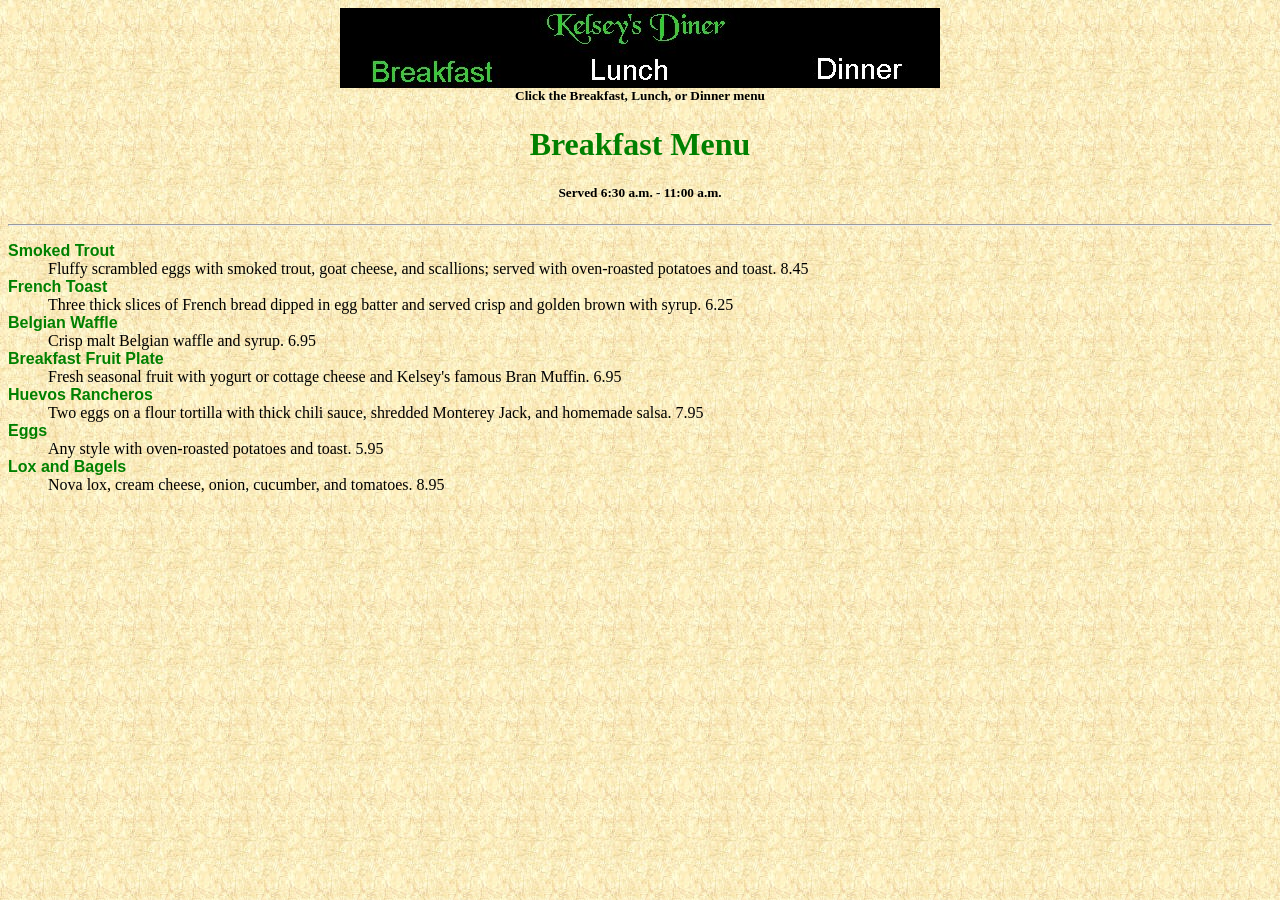
==== case1/breaktxt.htm @ af688273 "Add files via upload" ====
<html>
   <head>
      <!-- 
      New Perspectives on HTML and CSS
      Tutorial 9
      Case Problem 1

      Kelsey's Breakfast Menu
      Author: 
      Date:   

      Filename:         breakfst.htm
      Supporting files: breakfst.jpg, tan.jpg
      -->
      <title>Kelsey's Breakfast Menu</title>
   </head>

   <body background="tan.jpg">
      <h5 align="center">
         <img src="breakfst.jpg" usemap="#Menu" alt="Breakfast Menu">
         <br>
         Click the Breakfast, Lunch, or Dinner menu

         <map name="Menu">
            <area shape="rect" coords="20,40,156,77" href="breakfast.htm" alt="Breakfast">
            <area shape="rect" coords="241,40,336,77" href="lunch.htm" alt="Lunch">
            <area shape="rect" coords="464,40,568,77" href="dinner.htm" alt="Dinner">
         </map>

      </h5>

      <h1 align="center">
         <font color="green">
            Breakfast Menu
         </font>
      </h1>

      <h5 align="center">
         Served 6:30 a.m. - 11:00 a.m.
      </h5>

      <hr>

      <dl>
         <dt>
            <b><font face="sans-serif" color="green">
                Smoked Trout
            </font></b>
         </dt>
         <dd>Fluffy scrambled eggs with smoked trout, goat cheese, and 
             scallions; served with oven-roasted potatoes and toast. 8.45
         </dd>

         <dt>
            <b><font face="sans-serif" color="green">
                French Toast
            </font></b>
         </dt>
         <dd>Three thick slices of French bread dipped in egg batter and 
             served crisp and golden brown with syrup. 6.25
         </dd>

         <dt>
            <b><font face="sans-serif" color="green">
                Belgian Waffle
            </font></b>
         </dt>
         <dd>Crisp malt Belgian waffle and syrup. 6.95
         </dd>

         <dt>
            <b><font face="sans-serif" color="green">
                Breakfast Fruit Plate
            </font></b>
         </dt>
         <dd>Fresh seasonal fruit with yogurt or cottage cheese and Kelsey's famous 
             Bran Muffin. 6.95
         </dd>

         <dt>
            <b><font face="sans-serif" color="green">
                Huevos Rancheros
            </font></b>
         </dt>
         <dd>Two eggs on a flour tortilla with thick chili sauce, shredded
             Monterey Jack, and homemade salsa. 7.95
         </dd>

         <dt>
            <b><font face="sans-serif" color="green">
             Eggs
            </font></b>
         </dt>
         <dd>Any style with oven-roasted potatoes and toast. 5.95
         </dd>

         <dt>
            <b><font face="sans-serif" color="green">
                Lox and Bagels
            </font></b>
         </dt>
         <dd>Nova lox, cream cheese, onion, cucumber, and tomatoes. 8.95
         </dd>
      </dl>

   </body>

</html>
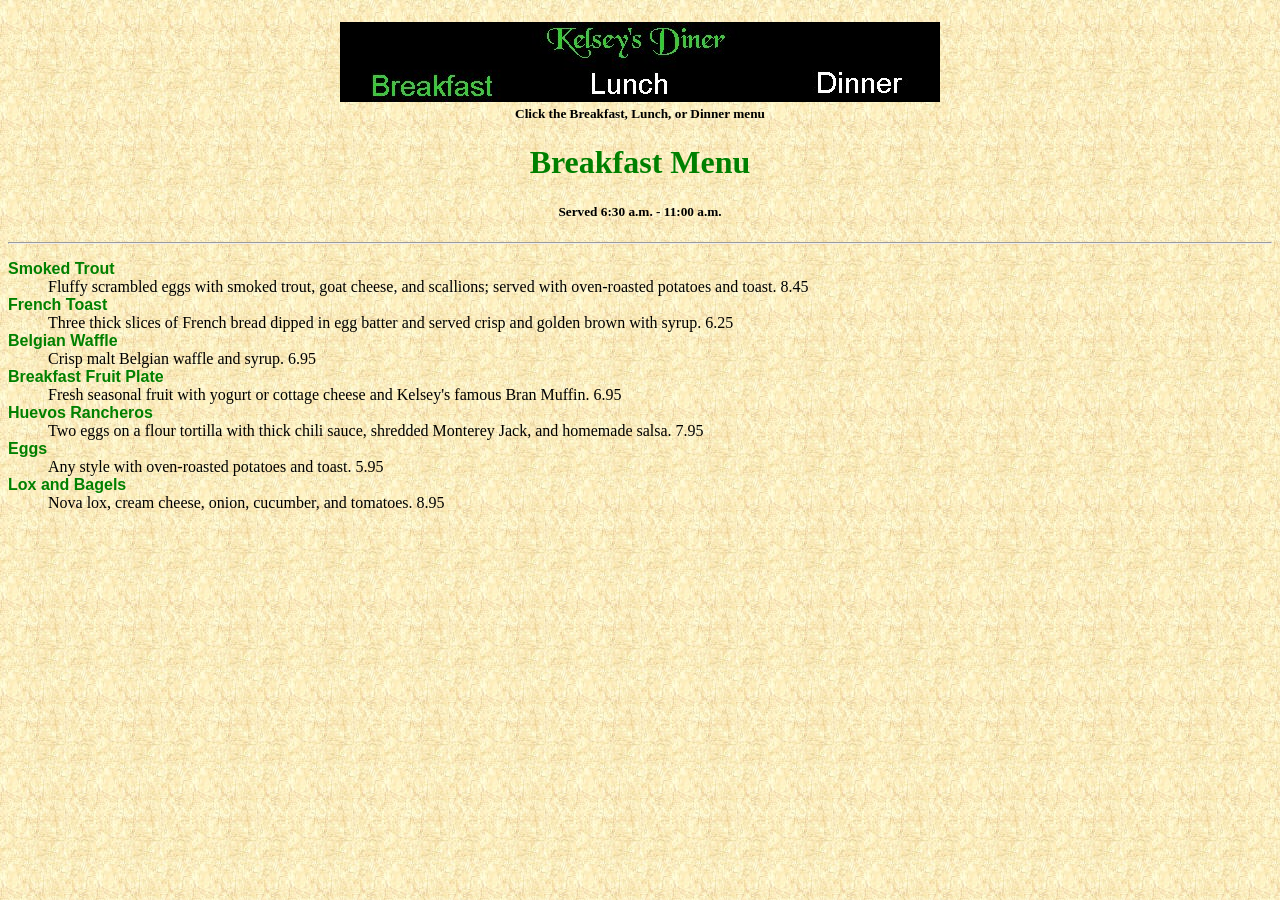
==== commit d2bf7d71: "Update breaktxt.htm" ====
--- a/case1/breaktxt.htm
+++ b/case1/breaktxt.htm
@@ -1,4 +1,8 @@
-<html>
+<?xml version="1.0" encoding="UTF-8"?>
+<!DOCTYPE html PUBLIC "-//W3C//DTD XHTML 1.0 Strict//EN"
+  "http://www.w3.org/TR/xhtml1/DTD/xhtml1-strict.dtd">
+
+<html xmlns="http://www.w3.org/1999/xhtml">
    <head>
       <!-- 
       New Perspectives on HTML and CSS
@@ -6,13 +10,14 @@
       Case Problem 1
 
       Kelsey's Breakfast Menu
-      Author: 
-      Date:   
+      Author: michael dejean
+      Date:   7/16/25
 
       Filename:         breakfst.htm
       Supporting files: breakfst.jpg, tan.jpg
       -->
       <title>Kelsey's Breakfast Menu</title>
+      <link rel="stylesheet" type="text/css" href="kdstyles.css" />
    </head>
 
    <body background="tan.jpg">
@@ -105,4 +110,4 @@
 
    </body>
 
-</html>+</html>
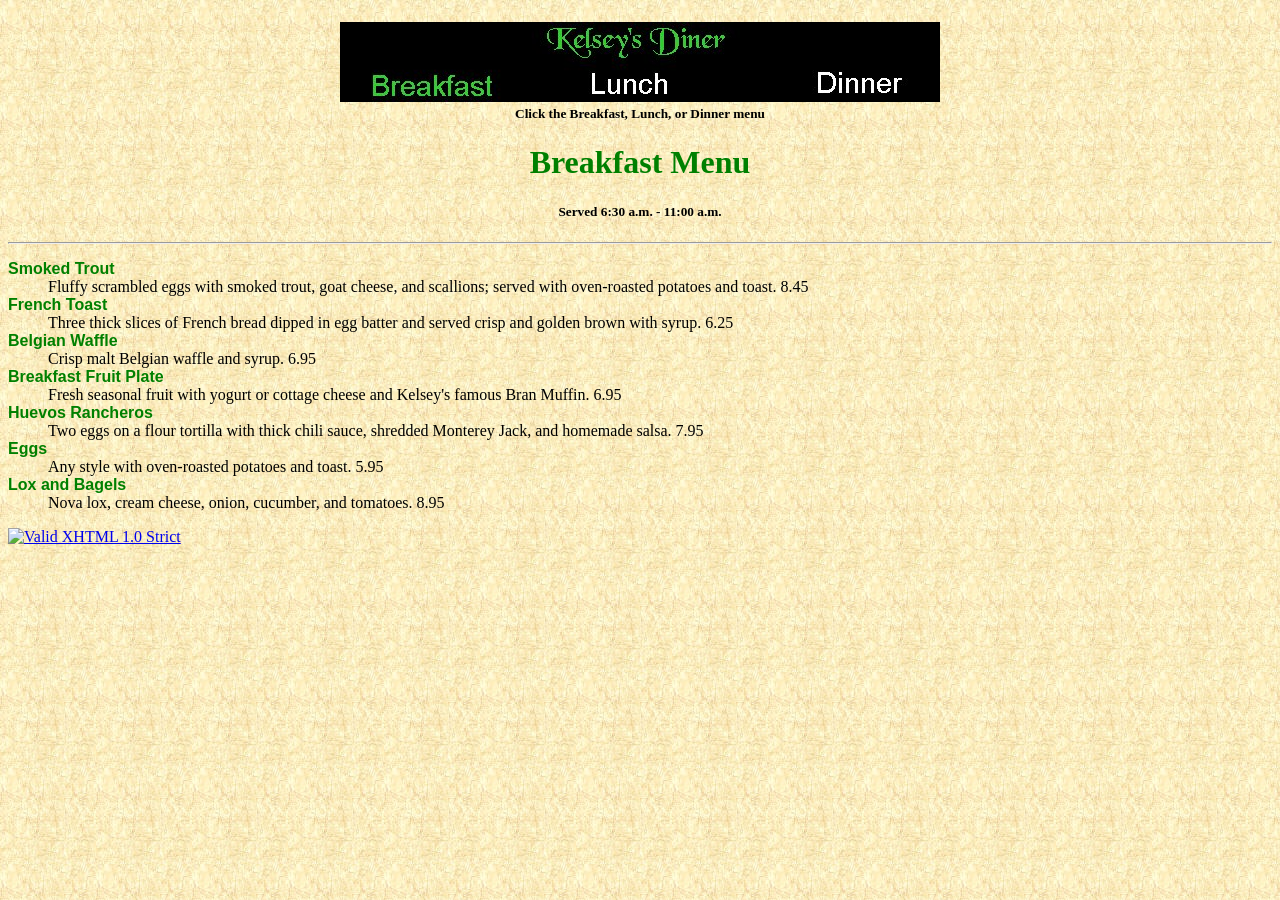
==== commit b5881bba: "Update breaktxt.htm" ====
--- a/case1/breaktxt.htm
+++ b/case1/breaktxt.htm
@@ -109,5 +109,11 @@
       </dl>
 
    </body>
+  <p>
+  <a href="http://validator.w3.org/check/referer">
+    <img src="http://www.w3.org/Icons/valid-xhtml10"
+         alt="Valid XHTML 1.0 Strict" height="31" width="88" />
+  </a>
+</p>
 
 </html>
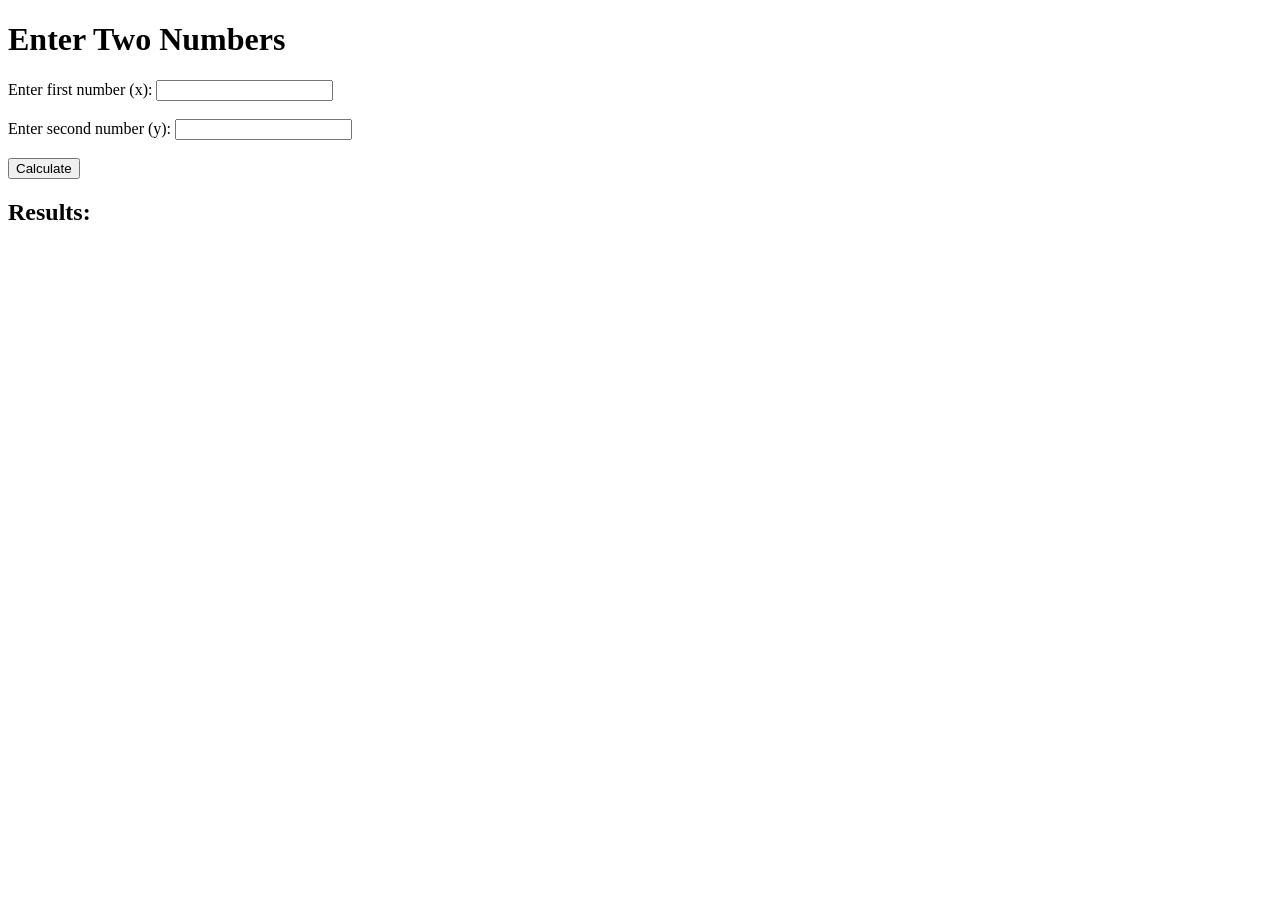
==== commit c15f1e48: "Update breaktxt.htm" ====
--- a/case1/breaktxt.htm
+++ b/case1/breaktxt.htm
@@ -1,119 +1,49 @@
-<?xml version="1.0" encoding="UTF-8"?>
-<!DOCTYPE html PUBLIC "-//W3C//DTD XHTML 1.0 Strict//EN"
-  "http://www.w3.org/TR/xhtml1/DTD/xhtml1-strict.dtd">
+<!DOCTYPE html>
+<html>
+<head>
+  <title>Math Comparison Program</title>
+</head>
+<body>
+  <h1>Enter Two Numbers</h1>
+  <label for="x">Enter first number (x): </label>
+  <input type="number" id="x"><br><br>
 
-<html xmlns="http://www.w3.org/1999/xhtml">
-   <head>
-      <!-- 
-      New Perspectives on HTML and CSS
-      Tutorial 9
-      Case Problem 1
+  <label for="y">Enter second number (y): </label>
+  <input type="number" id="y"><br><br>
 
-      Kelsey's Breakfast Menu
-      Author: michael dejean
-      Date:   7/16/25
+  <button onclick="calculate()">Calculate</button>
 
-      Filename:         breakfst.htm
-      Supporting files: breakfst.jpg, tan.jpg
-      -->
-      <title>Kelsey's Breakfast Menu</title>
-      <link rel="stylesheet" type="text/css" href="kdstyles.css" />
-   </head>
+  <h2>Results:</h2>
+  <p id="sumResult"></p>
+  <p id="productResult"></p>
+  <p id="comparisonResult"></p>
 
-   <body background="tan.jpg">
-      <h5 align="center">
-         <img src="breakfst.jpg" usemap="#Menu" alt="Breakfast Menu">
-         <br>
-         Click the Breakfast, Lunch, or Dinner menu
+  <script>
+    function calculate() {
+      const x = parseFloat(document.getElementById("x").value);
+      const y = parseFloat(document.getElementById("y").value);
 
-         <map name="Menu">
-            <area shape="rect" coords="20,40,156,77" href="breakfast.htm" alt="Breakfast">
-            <area shape="rect" coords="241,40,336,77" href="lunch.htm" alt="Lunch">
-            <area shape="rect" coords="464,40,568,77" href="dinner.htm" alt="Dinner">
-         </map>
+      if (isNaN(x) || isNaN(y)) {
+        alert("Please enter two valid numbers.");
+        return;
+      }
 
-      </h5>
+      const sum = x + y;
+      const product = x * y;
+      let comparison = "";
 
-      <h1 align="center">
-         <font color="green">
-            Breakfast Menu
-         </font>
-      </h1>
+      if (x > y) {
+        comparison = "x is bigger than y.";
+      } else if (y > x) {
+        comparison = "y is bigger than x.";
+      } else {
+        comparison = "x and y are equal.";
+      }
 
-      <h5 align="center">
-         Served 6:30 a.m. - 11:00 a.m.
-      </h5>
-
-      <hr>
-
-      <dl>
-         <dt>
-            <b><font face="sans-serif" color="green">
-                Smoked Trout
-            </font></b>
-         </dt>
-         <dd>Fluffy scrambled eggs with smoked trout, goat cheese, and 
-             scallions; served with oven-roasted potatoes and toast. 8.45
-         </dd>
-
-         <dt>
-            <b><font face="sans-serif" color="green">
-                French Toast
-            </font></b>
-         </dt>
-         <dd>Three thick slices of French bread dipped in egg batter and 
-             served crisp and golden brown with syrup. 6.25
-         </dd>
-
-         <dt>
-            <b><font face="sans-serif" color="green">
-                Belgian Waffle
-            </font></b>
-         </dt>
-         <dd>Crisp malt Belgian waffle and syrup. 6.95
-         </dd>
-
-         <dt>
-            <b><font face="sans-serif" color="green">
-                Breakfast Fruit Plate
-            </font></b>
-         </dt>
-         <dd>Fresh seasonal fruit with yogurt or cottage cheese and Kelsey's famous 
-             Bran Muffin. 6.95
-         </dd>
-
-         <dt>
-            <b><font face="sans-serif" color="green">
-                Huevos Rancheros
-            </font></b>
-         </dt>
-         <dd>Two eggs on a flour tortilla with thick chili sauce, shredded
-             Monterey Jack, and homemade salsa. 7.95
-         </dd>
-
-         <dt>
-            <b><font face="sans-serif" color="green">
-             Eggs
-            </font></b>
-         </dt>
-         <dd>Any style with oven-roasted potatoes and toast. 5.95
-         </dd>
-
-         <dt>
-            <b><font face="sans-serif" color="green">
-                Lox and Bagels
-            </font></b>
-         </dt>
-         <dd>Nova lox, cream cheese, onion, cucumber, and tomatoes. 8.95
-         </dd>
-      </dl>
-
-   </body>
-  <p>
-  <a href="http://validator.w3.org/check/referer">
-    <img src="http://www.w3.org/Icons/valid-xhtml10"
-         alt="Valid XHTML 1.0 Strict" height="31" width="88" />
-  </a>
-</p>
-
+      document.getElementById("sumResult").textContent = `The sum of x and y is ${sum}.`;
+      document.getElementById("productResult").textContent = `The product of x and y is ${product}.`;
+      document.getElementById("comparisonResult").textContent = comparison;
+    }
+  </script>
+</body>
 </html>
